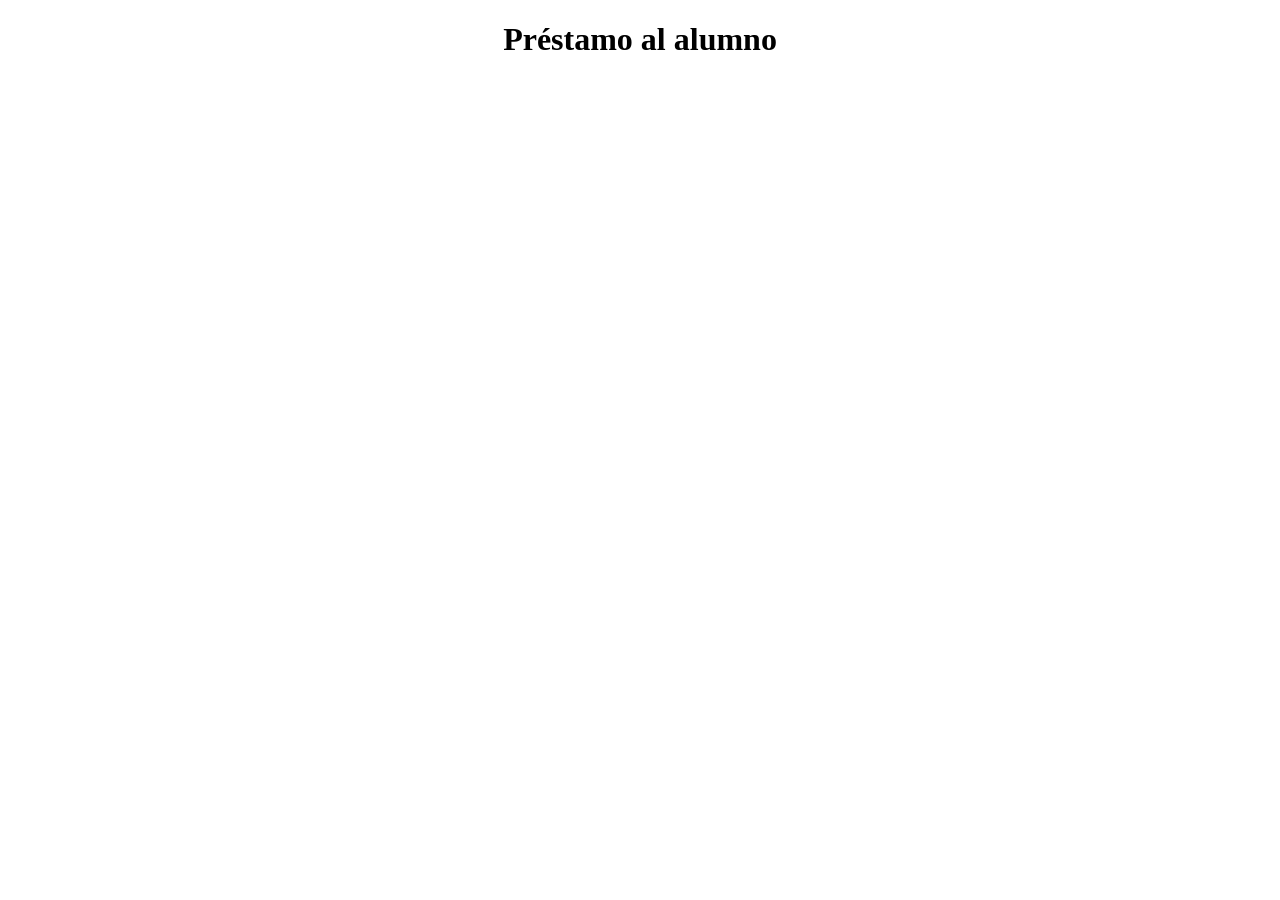
==== alumnos.html @ 6bf8a726 "no me llega" ====
<!DOCTYPE html>
<html lang="es">
<head>
    <meta charset="UTF-8">
    <meta name="viewport" content="width=device-width, initial-scale=1.0">
    <title>Préstamo-Alumnos</title>
</head>
<body>
    <style>
            h1 {
            text-align: center;
            }
        </style>

    <h1 class="al">Préstamo al alumno</h1>
    
    
</body>
</html>
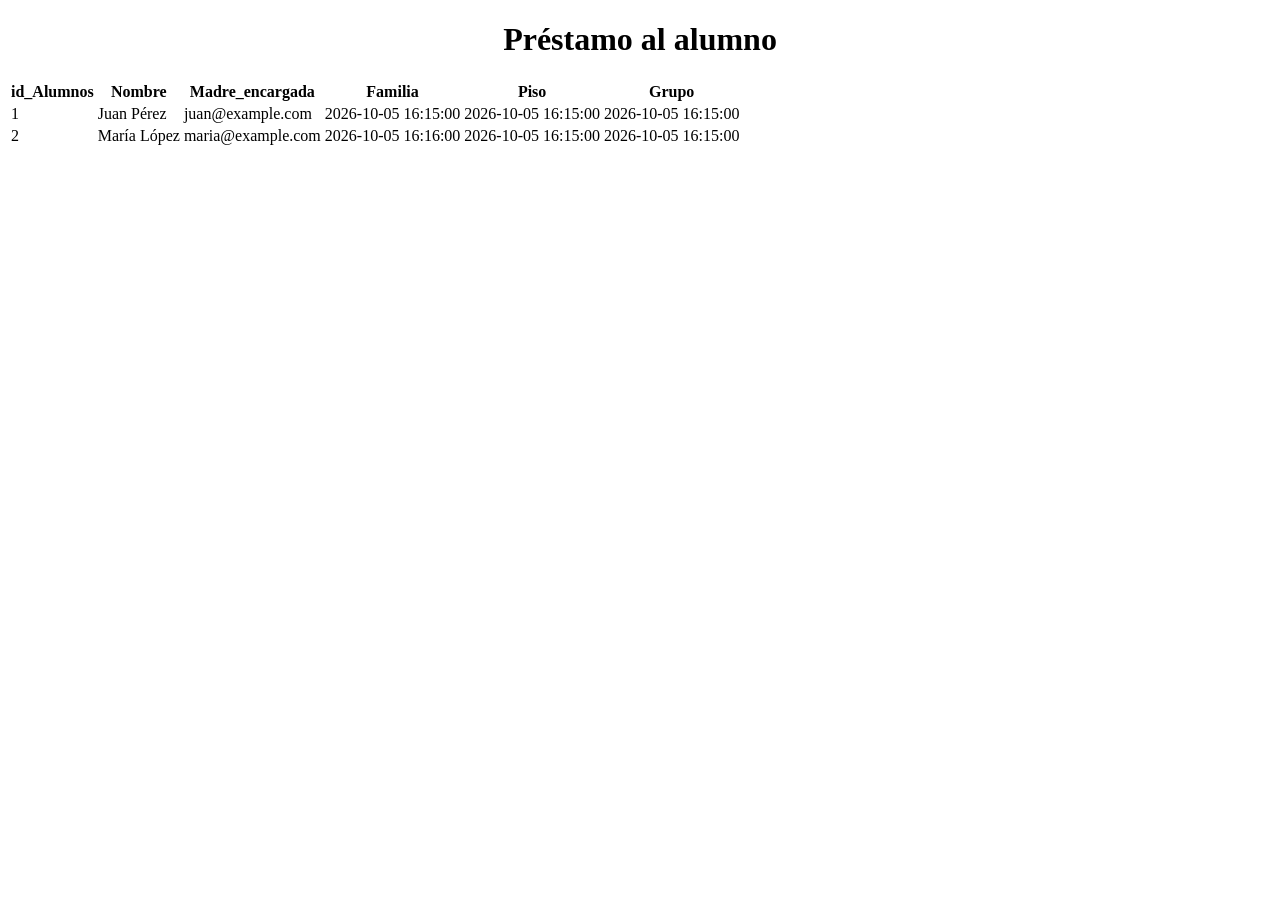
==== commit 0177af23: "no me acuerdo qué hice" ====
--- a/alumnos.html
+++ b/alumnos.html
@@ -12,8 +12,39 @@
             }
         </style>
 
-    <h1 class="al">Préstamo al alumno</h1>
+    <h1>Préstamo al alumno</h1>
     
-    
+    <table class="tabla-datos">
+  <thead>
+    <tr>
+      <th>id_Alumnos</th>
+      <th>Nombre</th>
+      <th>Madre_encargada</th>
+      <th>Familia</th>
+      <th>Piso</th>
+      <th>Grupo</th>
+    </tr>
+  </thead>
+  <tbody>
+    <!-- Nota: Estos datos ahora están fijos (ejemplo), 
+         pero después se llenarán automáticamente desde MySQL -->
+    <tr>
+      <td>1</td>
+      <td>Juan Pérez</td>
+      <td>juan@example.com</td>
+      <td>2026-10-05 16:15:00</td>
+      <td>2026-10-05 16:15:00</td>
+      <td>2026-10-05 16:15:00</td>
+    </tr>
+    <tr>
+      <td>2</td>
+      <td>María López</td>
+      <td>maria@example.com</td>
+      <td>2026-10-05 16:16:00</td>
+      <td>2026-10-05 16:15:00</td>
+      <td>2026-10-05 16:15:00</td>
+    </tr>
+  </tbody>
+</table>
 </body>
 </html>
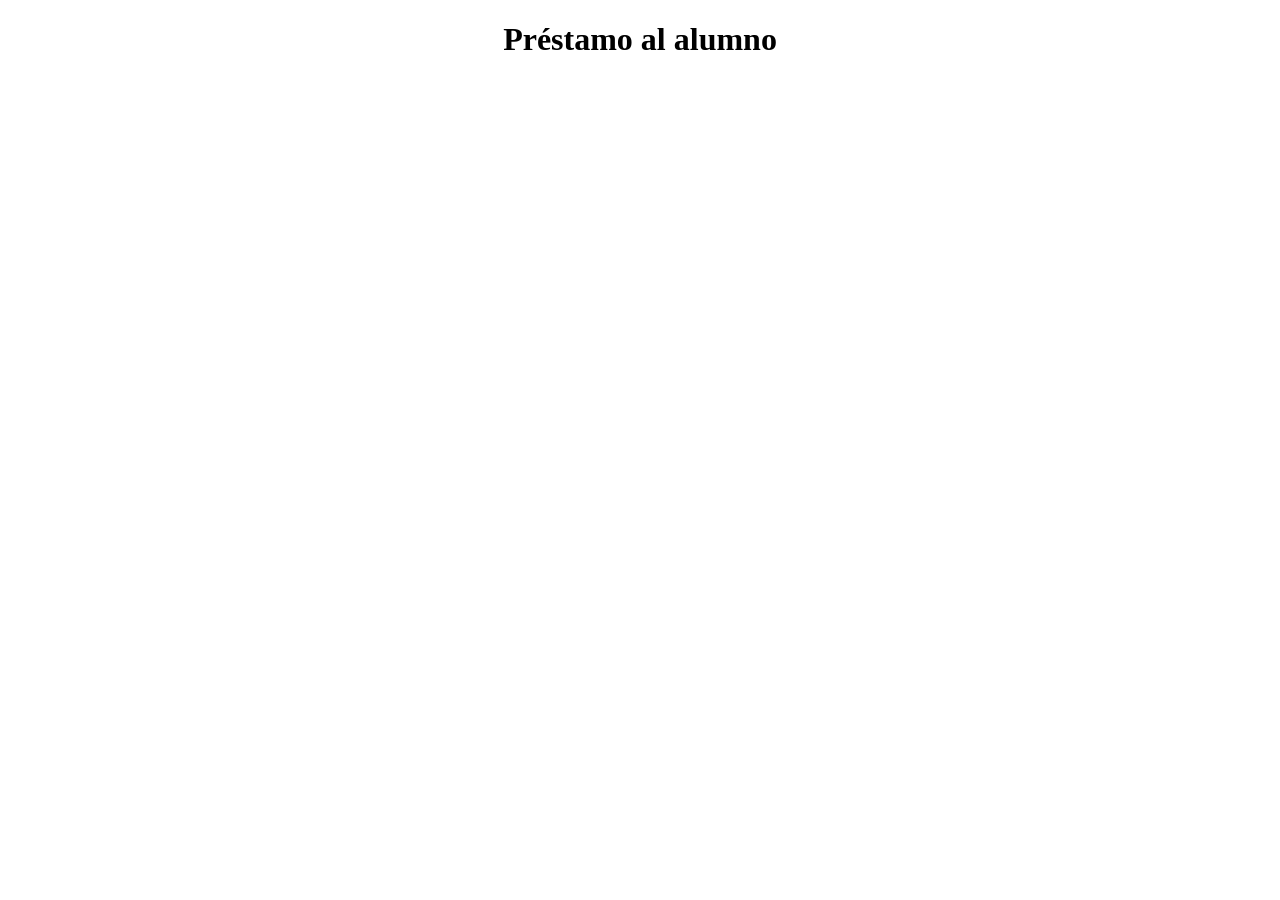
==== commit 8603dc30: "Merge branch 'main' of https://github.com/AbrildelaCruz/Biblioteca" ====
--- a/alumnos.html
+++ b/alumnos.html
@@ -12,39 +12,8 @@
             }
         </style>
 
-    <h1>Préstamo al alumno</h1>
+    <h1 class="al">Préstamo al alumno</h1>
     
-    <table class="tabla-datos">
-  <thead>
-    <tr>
-      <th>id_Alumnos</th>
-      <th>Nombre</th>
-      <th>Madre_encargada</th>
-      <th>Familia</th>
-      <th>Piso</th>
-      <th>Grupo</th>
-    </tr>
-  </thead>
-  <tbody>
-    <!-- Nota: Estos datos ahora están fijos (ejemplo), 
-         pero después se llenarán automáticamente desde MySQL -->
-    <tr>
-      <td>1</td>
-      <td>Juan Pérez</td>
-      <td>juan@example.com</td>
-      <td>2026-10-05 16:15:00</td>
-      <td>2026-10-05 16:15:00</td>
-      <td>2026-10-05 16:15:00</td>
-    </tr>
-    <tr>
-      <td>2</td>
-      <td>María López</td>
-      <td>maria@example.com</td>
-      <td>2026-10-05 16:16:00</td>
-      <td>2026-10-05 16:15:00</td>
-      <td>2026-10-05 16:15:00</td>
-    </tr>
-  </tbody>
-</table>
+    
 </body>
 </html>
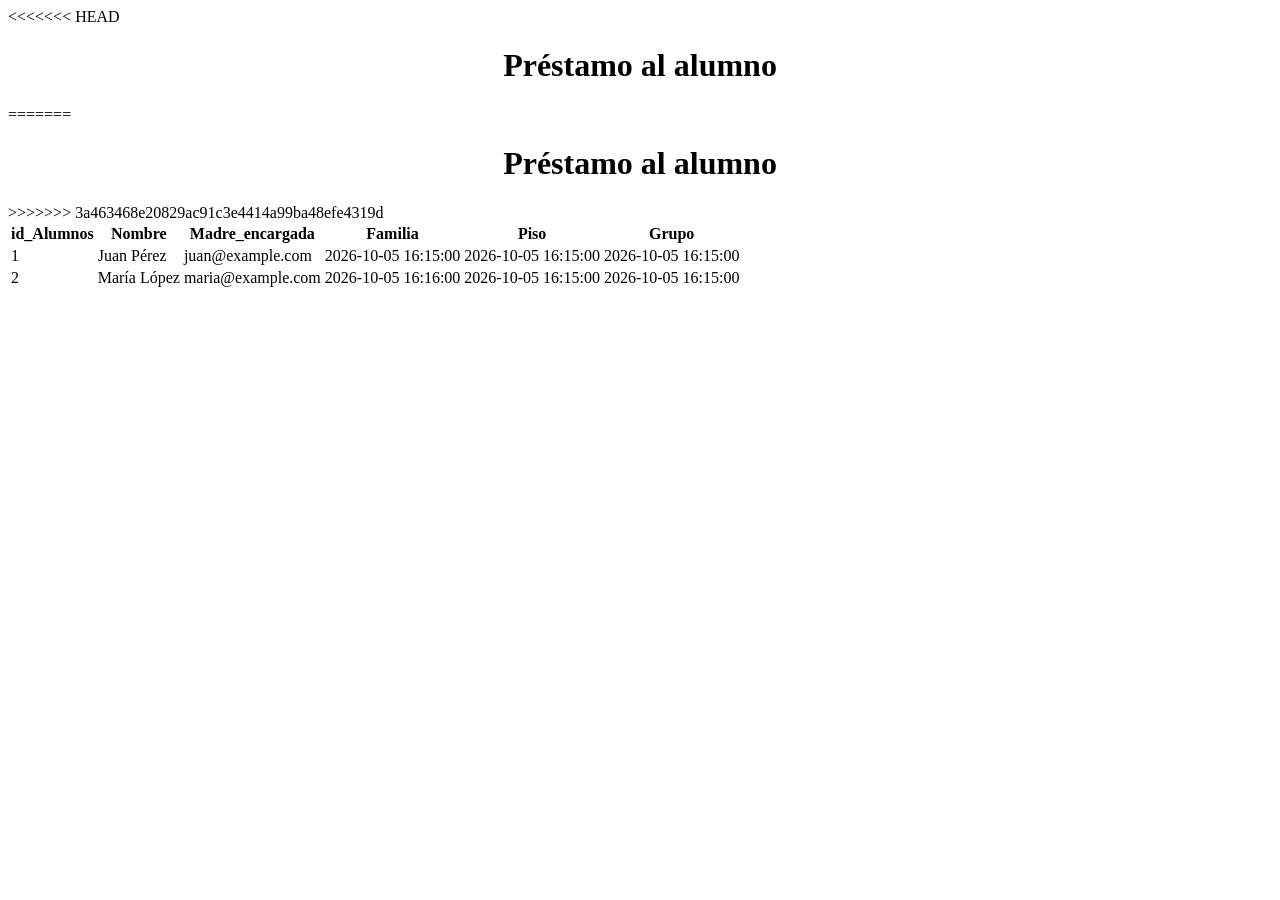
==== commit 2a77d64f: "cambios" ====
--- a/alumnos.html
+++ b/alumnos.html
@@ -12,8 +12,44 @@
             }
         </style>
 
+<<<<<<< HEAD
+    <h1>Préstamo al alumno</h1>
+=======
     <h1 class="al">Préstamo al alumno</h1>
     
+>>>>>>> 3a463468e20829ac91c3e4414a99ba48efe4319d
     
+    <table class="tabla-datos">
+  <thead>
+    <tr>
+      <th>id_Alumnos</th>
+      <th>Nombre</th>
+      <th>Madre_encargada</th>
+      <th>Familia</th>
+      <th>Piso</th>
+      <th>Grupo</th>
+    </tr>
+  </thead>
+  <tbody>
+    <!-- Nota: Estos datos ahora están fijos (ejemplo), 
+         pero después se llenarán automáticamente desde MySQL -->
+    <tr>
+      <td>1</td>
+      <td>Juan Pérez</td>
+      <td>juan@example.com</td>
+      <td>2026-10-05 16:15:00</td>
+      <td>2026-10-05 16:15:00</td>
+      <td>2026-10-05 16:15:00</td>
+    </tr>
+    <tr>
+      <td>2</td>
+      <td>María López</td>
+      <td>maria@example.com</td>
+      <td>2026-10-05 16:16:00</td>
+      <td>2026-10-05 16:15:00</td>
+      <td>2026-10-05 16:15:00</td>
+    </tr>
+  </tbody>
+</table>
 </body>
 </html>
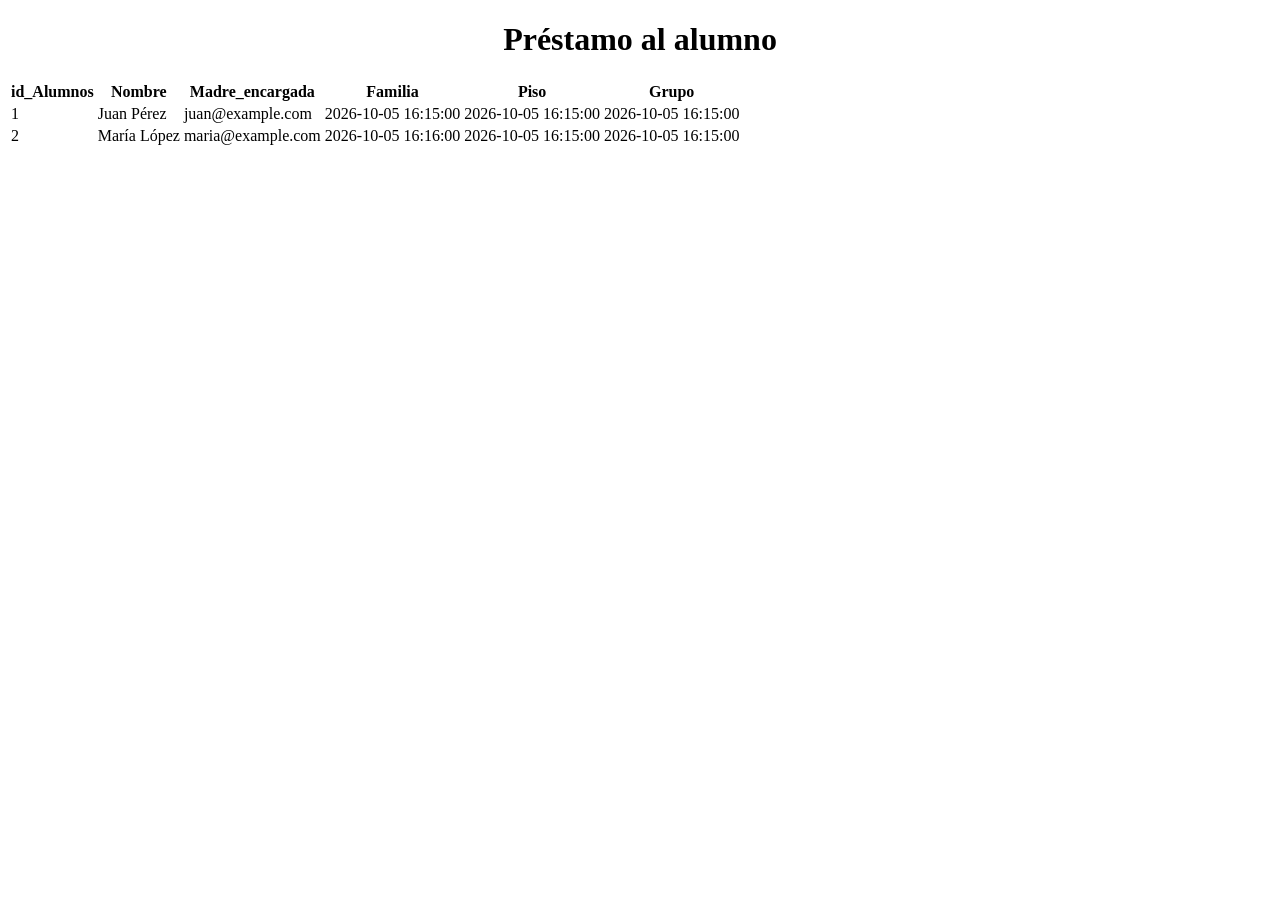
==== commit aa336675: "error" ====
--- a/alumnos.html
+++ b/alumnos.html
@@ -12,12 +12,7 @@
             }
         </style>
 
-<<<<<<< HEAD
     <h1>Préstamo al alumno</h1>
-=======
-    <h1 class="al">Préstamo al alumno</h1>
-    
->>>>>>> 3a463468e20829ac91c3e4414a99ba48efe4319d
     
     <table class="tabla-datos">
   <thead>
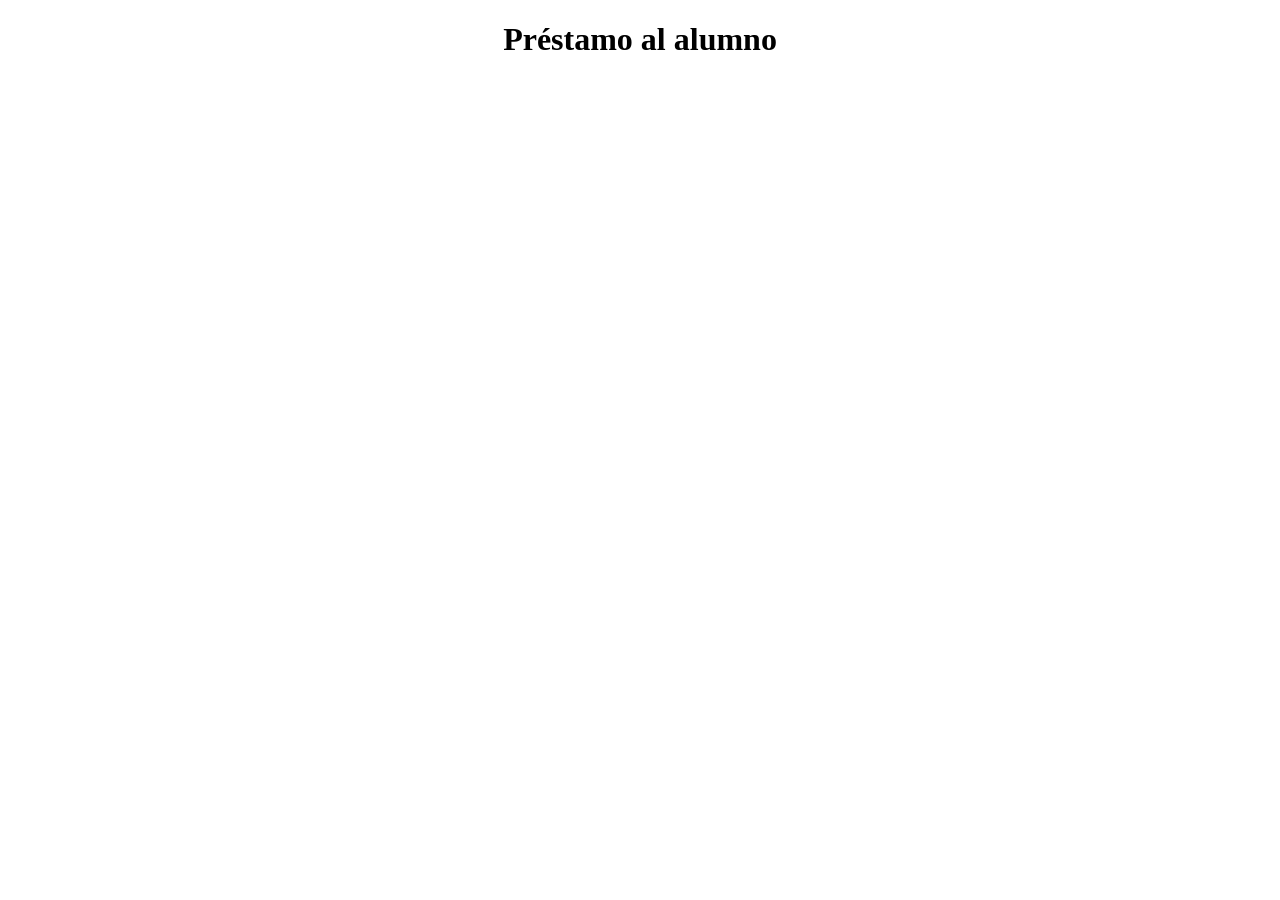
==== commit af0de1f4: "modifique" ====
--- a/alumnos.html
+++ b/alumnos.html
@@ -12,39 +12,9 @@
             }
         </style>
 
-    <h1>Préstamo al alumno</h1>
+    <h1 class="al">Préstamo al alumno</h1>
     
-    <table class="tabla-datos">
-  <thead>
-    <tr>
-      <th>id_Alumnos</th>
-      <th>Nombre</th>
-      <th>Madre_encargada</th>
-      <th>Familia</th>
-      <th>Piso</th>
-      <th>Grupo</th>
-    </tr>
-  </thead>
-  <tbody>
-    <!-- Nota: Estos datos ahora están fijos (ejemplo), 
-         pero después se llenarán automáticamente desde MySQL -->
-    <tr>
-      <td>1</td>
-      <td>Juan Pérez</td>
-      <td>juan@example.com</td>
-      <td>2026-10-05 16:15:00</td>
-      <td>2026-10-05 16:15:00</td>
-      <td>2026-10-05 16:15:00</td>
-    </tr>
-    <tr>
-      <td>2</td>
-      <td>María López</td>
-      <td>maria@example.com</td>
-      <td>2026-10-05 16:16:00</td>
-      <td>2026-10-05 16:15:00</td>
-      <td>2026-10-05 16:15:00</td>
-    </tr>
-  </tbody>
-</table>
+    
+    
 </body>
 </html>
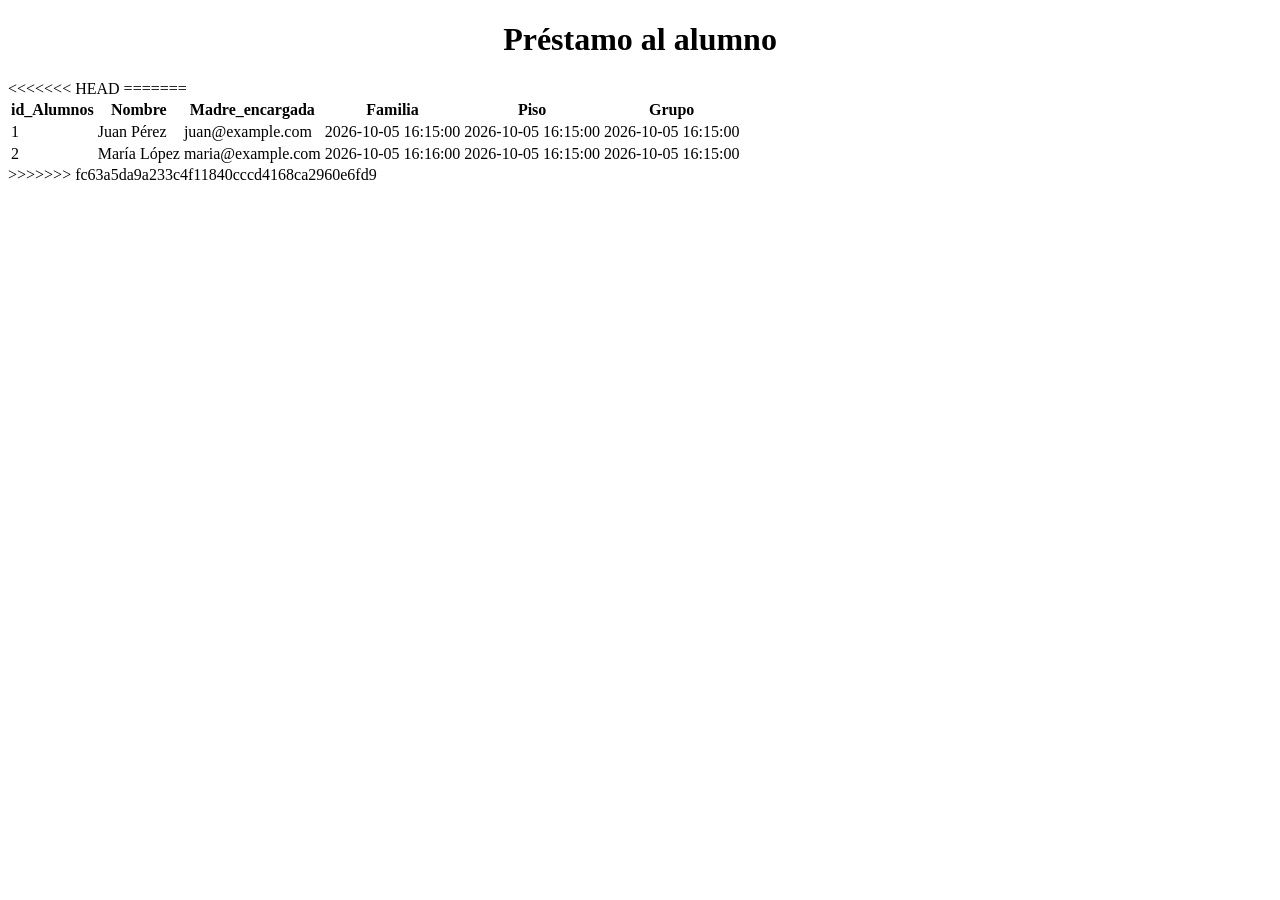
==== commit fc1b6dc9: "Merge branch 'main' of https://github.com/AbrildelaCruz/Biblioteca" ====
--- a/alumnos.html
+++ b/alumnos.html
@@ -12,9 +12,43 @@
             }
         </style>
 
-    <h1 class="al">Préstamo al alumno</h1>
+    <h1>Préstamo al alumno</h1>
     
+<<<<<<< HEAD
     
-    
+=======
+    <table class="tabla-datos">
+  <thead>
+    <tr>
+      <th>id_Alumnos</th>
+      <th>Nombre</th>
+      <th>Madre_encargada</th>
+      <th>Familia</th>
+      <th>Piso</th>
+      <th>Grupo</th>
+    </tr>
+  </thead>
+  <tbody>
+    <!-- Nota: Estos datos ahora están fijos (ejemplo), 
+         pero después se llenarán automáticamente desde MySQL -->
+    <tr>
+      <td>1</td>
+      <td>Juan Pérez</td>
+      <td>juan@example.com</td>
+      <td>2026-10-05 16:15:00</td>
+      <td>2026-10-05 16:15:00</td>
+      <td>2026-10-05 16:15:00</td>
+    </tr>
+    <tr>
+      <td>2</td>
+      <td>María López</td>
+      <td>maria@example.com</td>
+      <td>2026-10-05 16:16:00</td>
+      <td>2026-10-05 16:15:00</td>
+      <td>2026-10-05 16:15:00</td>
+    </tr>
+  </tbody>
+</table>
+>>>>>>> fc63a5da9a233c4f11840cccd4168ca2960e6fd9
 </body>
 </html>
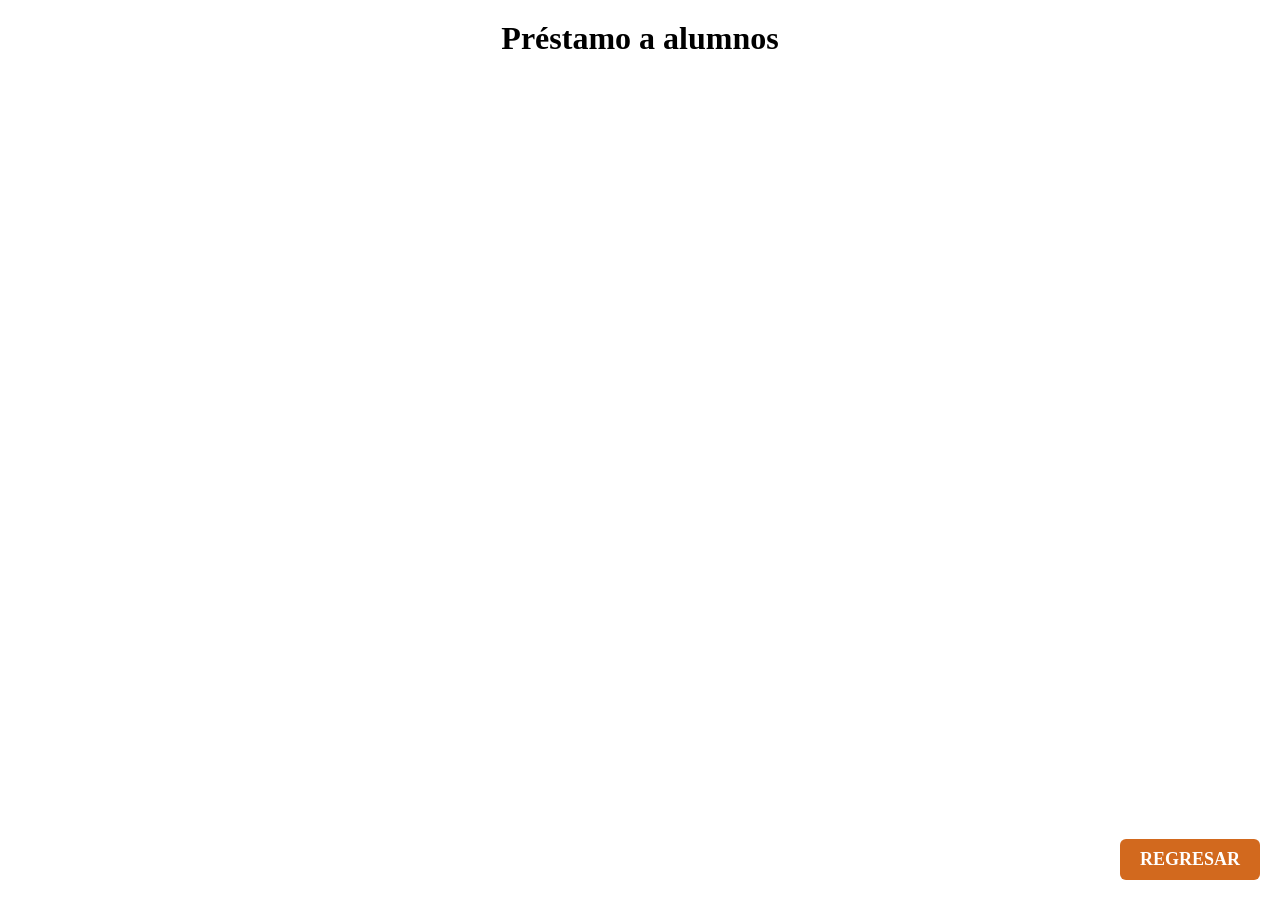
==== commit 0fbea4df: "cree una pagina para alumnos" ====
--- a/alumnos.html
+++ b/alumnos.html
@@ -3,52 +3,13 @@
 <head>
     <meta charset="UTF-8">
     <meta name="viewport" content="width=device-width, initial-scale=1.0">
+    <link rel="stylesheet" href="style.css">
     <title>Préstamo-Alumnos</title>
 </head>
 <body>
-    <style>
-            h1 {
-            text-align: center;
-            }
-        </style>
-
-    <h1>Préstamo al alumno</h1>
-    
-<<<<<<< HEAD
-    
-=======
-    <table class="tabla-datos">
-  <thead>
-    <tr>
-      <th>id_Alumnos</th>
-      <th>Nombre</th>
-      <th>Madre_encargada</th>
-      <th>Familia</th>
-      <th>Piso</th>
-      <th>Grupo</th>
-    </tr>
-  </thead>
-  <tbody>
-    <!-- Nota: Estos datos ahora están fijos (ejemplo), 
-         pero después se llenarán automáticamente desde MySQL -->
-    <tr>
-      <td>1</td>
-      <td>Juan Pérez</td>
-      <td>juan@example.com</td>
-      <td>2026-10-05 16:15:00</td>
-      <td>2026-10-05 16:15:00</td>
-      <td>2026-10-05 16:15:00</td>
-    </tr>
-    <tr>
-      <td>2</td>
-      <td>María López</td>
-      <td>maria@example.com</td>
-      <td>2026-10-05 16:16:00</td>
-      <td>2026-10-05 16:15:00</td>
-      <td>2026-10-05 16:15:00</td>
-    </tr>
-  </tbody>
-</table>
->>>>>>> fc63a5da9a233c4f11840cccd4168ca2960e6fd9
+    <h1>Préstamo a alumnos</h1>
+        <div class="z1">
+        <a class="z2" href="registro.html">REGRESAR</a>
+    </div>
 </body>
 </html>
--- a/style.css
+++ b/style.css
@@ -0,0 +1,295 @@
+/*BIENVENIDA*/
+.body1{
+    background-image: url('FONDOSULLIVAN.jpg');
+    background-repeat: no-repeat;
+    display: flex;
+    justify-content: center; /* Centrado horizontal */
+    align-items: center;     /* Centrado vertical */
+    height: 100vh;     
+    width: 100vw;      
+    margin: 0;  
+    background-size: cover;        /* Recorta y estira proporcionalmente sin deformar */
+    background-position: center;   /* Mantiene el centro de la imagen visible en cualquier pantalla */
+    background-attachment: fixed;
+}
+      /* Estilo del boton ENTRAR */
+.btn1 {
+  display: inline-block; /* Toma todo el alto de la pantalla (opcional) */
+  justify-content: center;  /* Centrado horizontal */
+  align-items: center; 
+  font-size: 30px;
+}
+
+.A_uno {
+  display: inline-block;
+  padding: 10px 20px;
+  color: #FFECC2;             /* Color del texto */
+  text-decoration: none;     /* Quita el subrayado */
+  border-radius: 6px;       /* Bordes redondeados (opcional) */
+  font-weight: bold;         /* Texto en negrita (opcional) */
+  transition: background-color 0.2s;
+  
+}
+
+.A_uno:hover {
+  background-color:rgb(250, 174, 33);
+  color: white;
+ /* Color al pasar el cursor */
+}
+
+/*LOGIN*/
+.body2{
+    background: linear-gradient(-45deg, #7a9cec, #382ebd, #7353ca, #194ab3);
+    background-size: 400% 2500%;
+    height: 100vh;
+    margin: 0;
+    background-repeat: no-repeat;
+    animation: cambiarFondo 10s ease infinite;
+    align-content: center;
+}
+@keyframes cambiarFondo {
+    0% { background-position: 0% 50%; }
+    50% { background-position: 100% 50%; }
+    100% { background-position: 0% 50%; }
+}
+@keyframes flotar {
+    0% {
+        transform: translateY(0) translateX(0) scale(1);
+        opacity: 0;
+    }
+    10% { opacity: 1; }
+    90% { opacity: 1; }
+    100% {
+        transform: translateY(-110vh) translateX(100px) scale(1.2);
+        opacity: 0;
+    }
+}
+.burbuja{
+     position: absolute;
+    bottom : -100px;
+    background:rgba(255 255 255 0.1);
+    border : 1px solid rgba(255, 255, 255, 0.25);
+    border-radius : 50%;
+    box-shadow : 0 0 10px rgba(255, 255, 255, 0.3), inset 0 0 10px rgba(255, 255, 255, 0.2);
+    animation : flotar 12s linear infinite;
+}
+
+.burbuja:nth-child(1) { left: 10%; width: 80px; height: 80px; animation-duration: 14s; animation-delay: 0s; }
+.burbuja:nth-child(2) { left: 25%; width: 40px; height: 40px; animation-duration: 10s; animation-delay: 2s; }
+.burbuja:nth-child(3) { left: 40%; width: 120px; height: 120px; animation-duration: 18s; animation-delay: 4s; filter: blur(2px); } /* Fondo desenfocado */
+.burbuja:nth-child(4) { left: 55%; width: 60px; height: 60px; animation-duration: 12s; animation-delay: 1s; }
+.burbuja:nth-child(5) { left: 70%; width: 90px; height: 90px; animation-duration: 16s; animation-delay: 5s; }
+.burbuja:nth-child(6) { left: 85%; width: 30px; height: 30px; animation-duration: 8s; animation-delay: 3s; }
+.burbuja:nth-child(7) { left: 50%; width: 50px; height: 50px; animation-duration: 13s; animation-delay: 7s; }
+.burbuja:nth-child(8) { left: 80%; width: 110px; height: 110px; animation-duration: 20s; animation-delay: 2s; filter: blur(1px); }
+
+.buttion{
+   width: 280px;
+   padding: 20px;
+   margin: auto;
+   border-radius: 10PX;
+}
+
+.bton-1{
+            text-decoration: none;
+            display: inline-flex;
+            justify-content: center; /* Centra horizontalmente */
+            align-items: center;
+            width: 100%;
+            padding: 14px 28px;     
+            border: none;
+            font-size: 16px;
+            font-weight: bold;
+            cursor: pointer;
+            border-radius: 50px; 
+            margin-right: 15px;
+            text-align: center;
+            margin: 20px;
+            background-color:#D9DDDC;
+            transition: .3s ease;
+            display: flex;
+            gap: 15px;
+}
+.btn1:hover{
+    background-color: #0056b3;
+
+}
+.btn1:focus{
+    background-color: gold;
+
+}
+
+
+.bton-2{
+            text-decoration: none;
+            display: inline-flex;
+            justify-content: center; /* Centra horizontalmente */
+            align-items: center;
+            width: 100%;
+            padding: 14px 28px;     
+            border: none;
+            font-size: 16px;
+            font-weight: bold;
+            cursor: pointer;
+            border-radius: 50px; 
+            margin-right: 15px;
+            margin: 20px;
+            text-align: center;
+            background-color: 	#D3D3D3;
+            display: flex;
+            gap: 15px;
+}
+
+
+.bton-3{
+            text-decoration: none;
+            display: inline-flex;
+            justify-content: center; /* Centra horizontalmente */
+            align-items: center;
+            width: 100%;
+            padding: 14px 28px;     
+            border: none;
+            font-size: 16px;
+            font-weight: bold;
+            cursor: pointer;
+            border-radius: 50px; 
+            margin-right: 15px;
+            text-align: center;
+            margin: 20px;
+            background-color: 	#D3D3D3;
+            display: flex;
+            gap: 15px;
+}
+
+h1{
+    margin: 20px;
+    text-align: center;
+}
+
+
+
+/*PRÉSTAMO-ALUMNOS*/
+/* Estilo para la Tabla HTML */
+.tabla-datos {
+  width: 100%;
+  max-width: 600px;    /* Ancho máximo de la tabla */
+  margin-top: 40px;     /* Separación con el formulario de arriba */
+  border-collapse: collapse; /* Une los bordes en una sola línea */
+  background-color: black;
+  box-shadow: 0 4px 6px rgba(0, 0, 0, 0.1);
+  border-radius: 8px;
+  overflow: hidden;    /* Aplica el redondeado a las esquinas */
+  border: 1px solid black; /* 👈 Define: grosor (1px), estilo (sólido) y color (negro) */
+
+}
+
+/* Encabezado de la tabla (Fila oscura) */
+.tabla-datos th {
+  background-color: #333;
+  color: black;
+  padding: 12px 15px;
+  text-align: left;
+  font-weight: bold;
+}
+
+/* Celdas del cuerpo de la tabla */
+.tabla-datos td {
+  padding: 12px 15px;
+  border-bottom: 1px solid #ddd;
+  color: #555;
+}
+
+/* Efecto cebra (filas intercaladas de color gris claro) */
+.tabla-datos tbody tr:nth-child(even) {
+  background-color: #f9f9f9;
+}
+
+/* Efecto al pasar el mouse por encima de una fila */
+.tabla-datos tbody tr:hover {
+  background-color: #f1f1f1;
+}
+
+.z1{
+  display: inline-block; /* Toma todo el alto de la pantalla (opcional) */
+  justify-content: center;  /* Centrado horizontal */
+  align-items: center; 
+  font-size: 18px;
+  position: fixed;
+  bottom: 20px;
+  right: 20px;
+  z-index: 1000;
+}
+
+.z2{
+  display: inline-block;
+  padding: 10px 20px;
+  color: #FFECC2;             /* Color del texto */
+  text-decoration: none;     /* Quita el subrayado */
+  border-radius: 6px;       /* Bordes redondeados (opcional) */
+  font-weight: bold;         /* Texto en negrita (opcional) */
+  transition: background-color 0.2s;
+  background-color:chocolate; /* Color al pasar el cursor */
+  color: white; 
+}
+
+/*préstamo-profesores*/
+
+ table{
+  width: 200px;
+  text-align: left;
+  margin: none;
+  justify-content: center;
+  
+ }
+
+.p1{
+  display: inline-block; /* Toma todo el alto de la pantalla (opcional) */
+  justify-content: center;  /* Centrado horizontal */
+  align-items: center; 
+  font-size: 18px;
+  position: fixed;
+  bottom: 20px;
+  right: 20px;
+  z-index: 1000;
+}
+
+.p2{
+  display: inline-block;
+  padding: 10px 20px;
+  color: #FFECC2;             /* Color del texto */
+  text-decoration: none;     /* Quita el subrayado */
+  border-radius: 6px;       /* Bordes redondeados (opcional) */
+  font-weight: bold;         /* Texto en negrita (opcional) */
+  transition: background-color 0.2s;
+  background-color:chocolate; /* Color al pasar el cursor */
+  color: white; 
+}
+
+.p2{
+  background-color:chocolate;
+  color: white;           /* Color al pasar el cursor */
+}
+
+/*inventario*/
+.q1{
+  display: inline-block; /* Toma todo el alto de la pantalla (opcional) */
+  justify-content: center;  /* Centrado horizontal */
+  align-items: center; 
+  font-size: 18px;
+  position: fixed;
+  bottom: 20px;
+  right: 20px;
+  z-index: 1000;
+}
+
+.q2{
+  display: inline-block;
+  padding: 10px 20px;
+  color: #FFECC2;             /* Color del texto */
+  text-decoration: none;     /* Quita el subrayado */
+  border-radius: 6px;       /* Bordes redondeados (opcional) */
+  font-weight: bold;         /* Texto en negrita (opcional) */
+  transition: background-color 0.2s;
+  background-color:chocolate; /* Color al pasar el cursor */
+  color: white
+}
